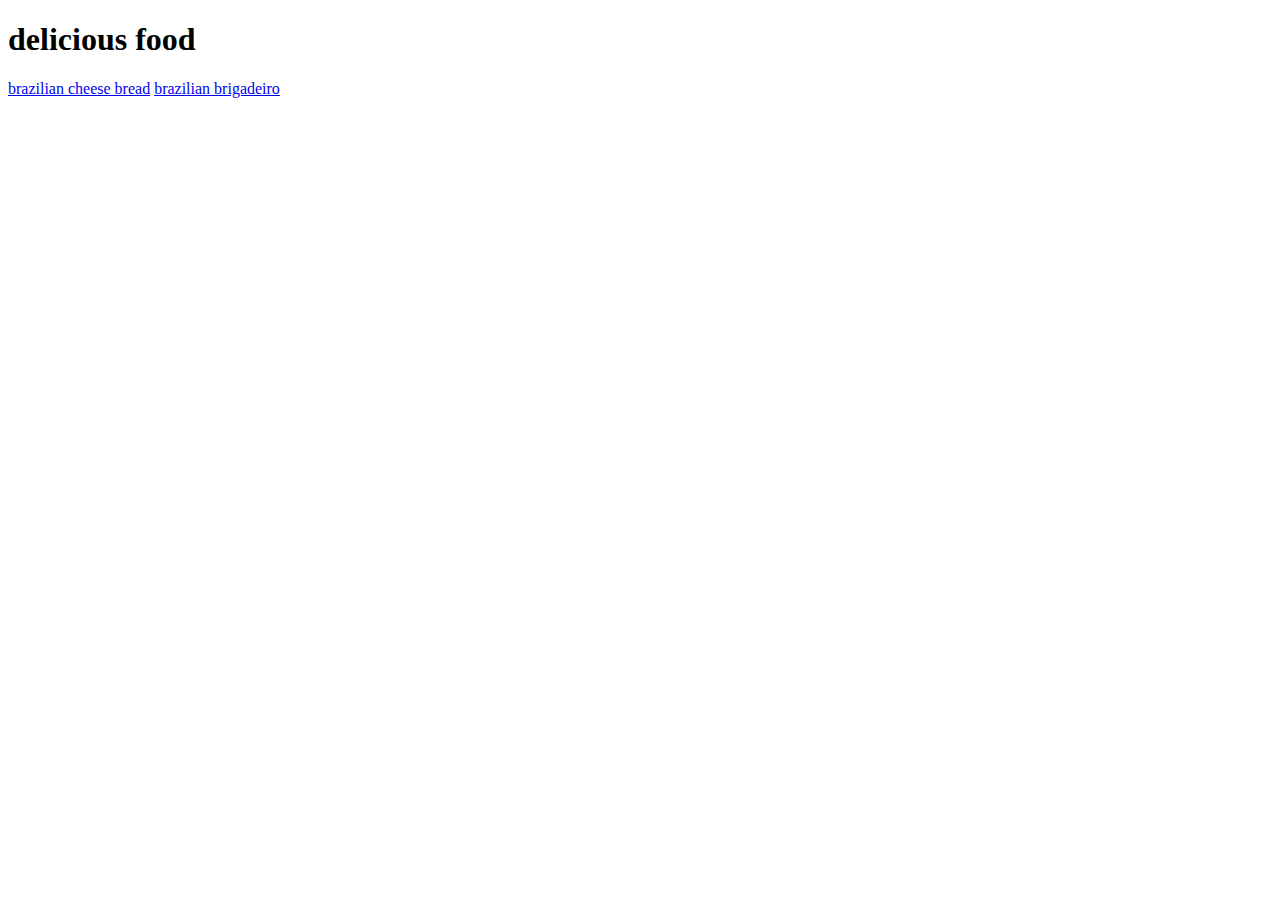
==== index.html @ 14df7fae "Add: main page and two recipes" ====
<!DOCTYPE html>
<html lang="en">
    <head>
        <meta charset="UTF-8" />
        <meta http-equiv="X-UA-Compatible" content="IE=edge" />
        <meta name="viewport" content="width=device-width, initial-scale=1.0" />
        <title>Delicious Food</title>
    </head>
    <body>
        <h1>delicious food</h1>
        <a href="./recipes/brazilian-cheese-bread.html"
            >brazilian cheese bread</a
        >
        <a href="./recipes/brazilian-brigadeiro.html">brazilian brigadeiro</a>
    </body>
</html>
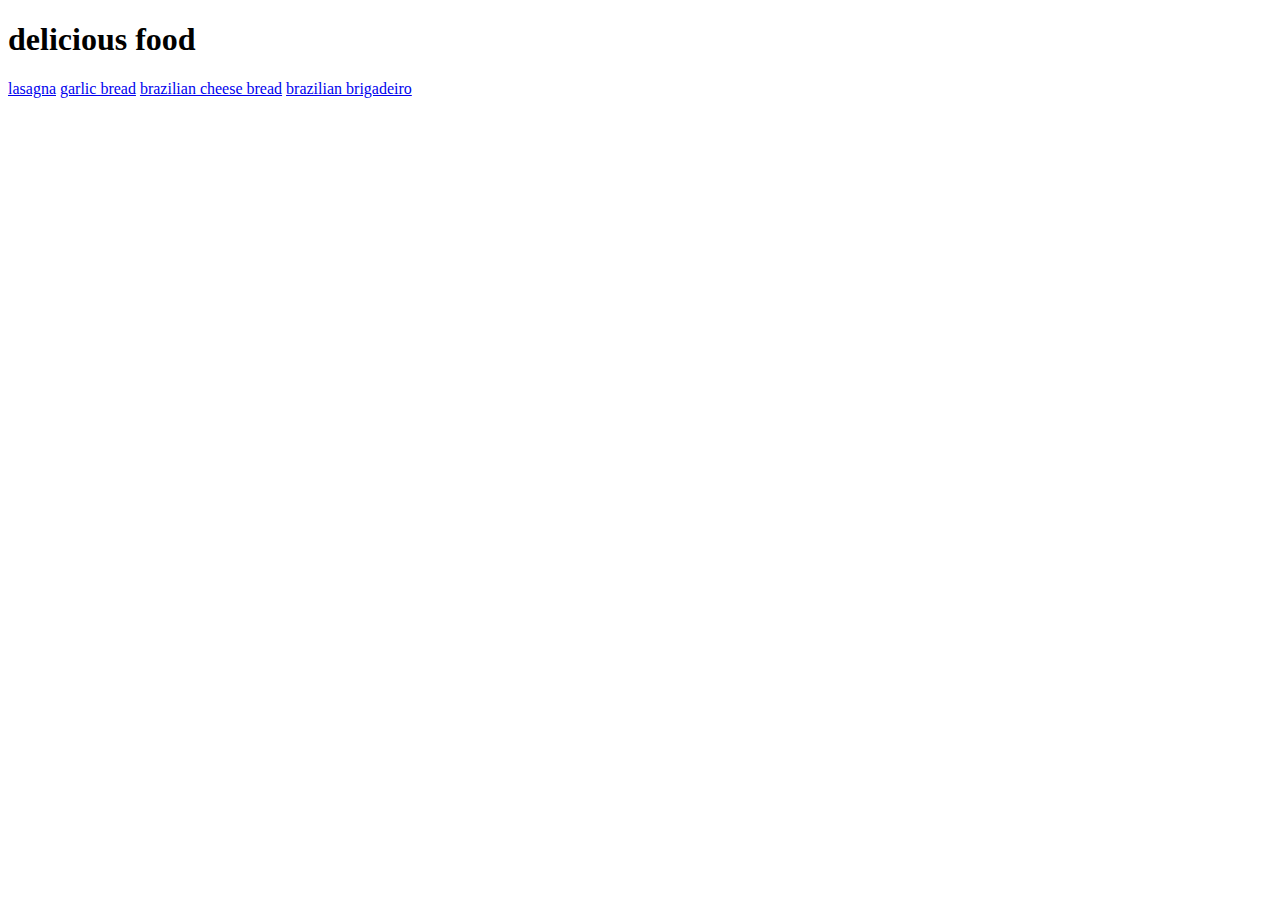
==== commit bbcb1f8e: "Add: lasagna and garlic bread recipes" ====
--- a/index.html
+++ b/index.html
@@ -8,6 +8,8 @@
     </head>
     <body>
         <h1>delicious food</h1>
+        <a href="./recipes/lasagna.html">lasagna</a>
+        <a href="./recipes/garlic-bread.html">garlic bread</a>
         <a href="./recipes/brazilian-cheese-bread.html"
             >brazilian cheese bread</a
         >
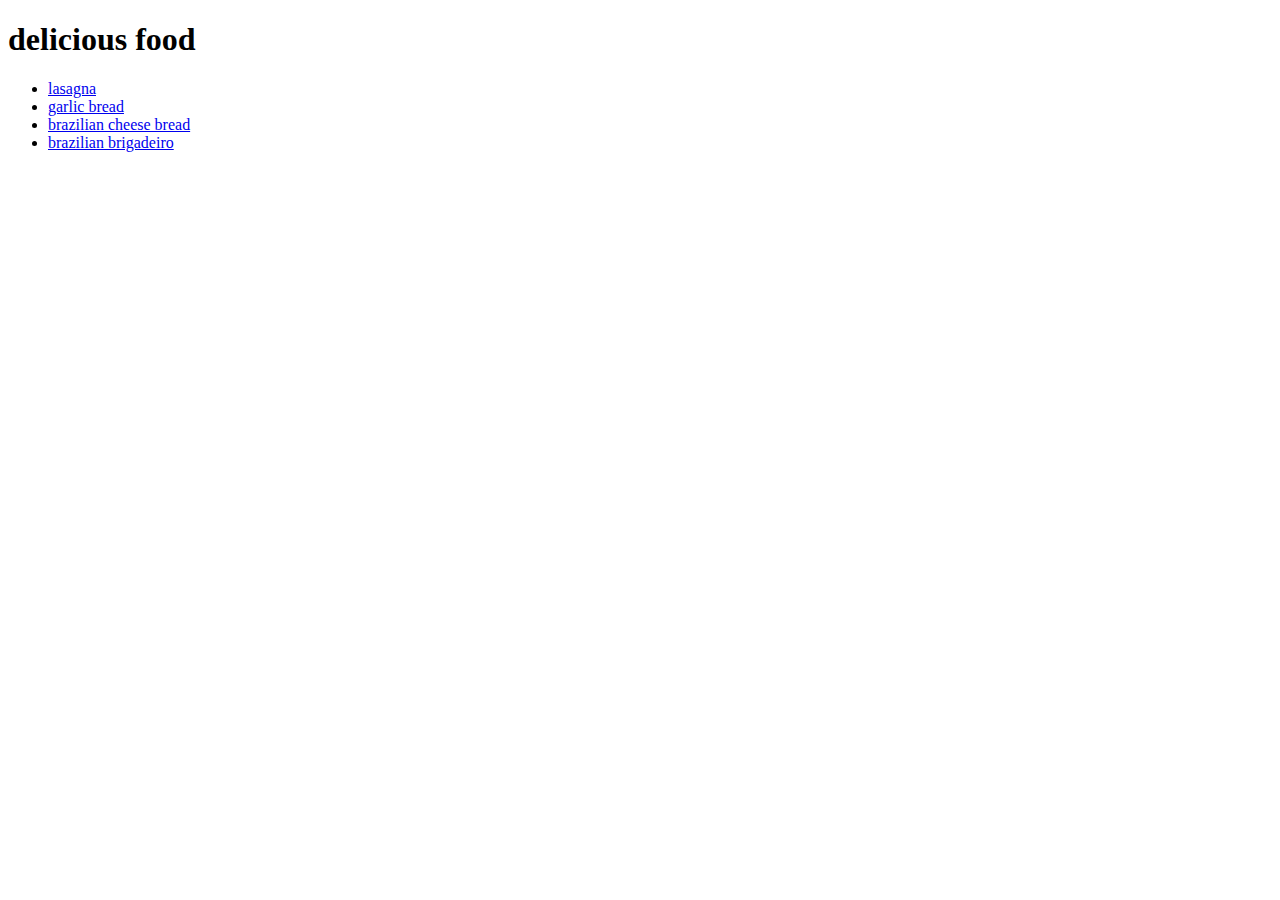
==== commit b253f4e1: "Change: moved links inside a list" ====
--- a/index.html
+++ b/index.html
@@ -8,11 +8,23 @@
     </head>
     <body>
         <h1>delicious food</h1>
-        <a href="./recipes/lasagna.html">lasagna</a>
-        <a href="./recipes/garlic-bread.html">garlic bread</a>
-        <a href="./recipes/brazilian-cheese-bread.html"
-            >brazilian cheese bread</a
-        >
-        <a href="./recipes/brazilian-brigadeiro.html">brazilian brigadeiro</a>
+        <ul>
+            <li>
+                <a href="./recipes/lasagna.html">lasagna</a>
+            </li>
+            <li>
+                <a href="./recipes/garlic-bread.html">garlic bread</a>
+            </li>
+            <li>
+                <a href="./recipes/brazilian-cheese-bread.html"
+                    >brazilian cheese bread</a
+                >
+            </li>
+            <li>
+                <a href="./recipes/brazilian-brigadeiro.html"
+                    >brazilian brigadeiro</a
+                >
+            </li>
+        </ul>
     </body>
 </html>
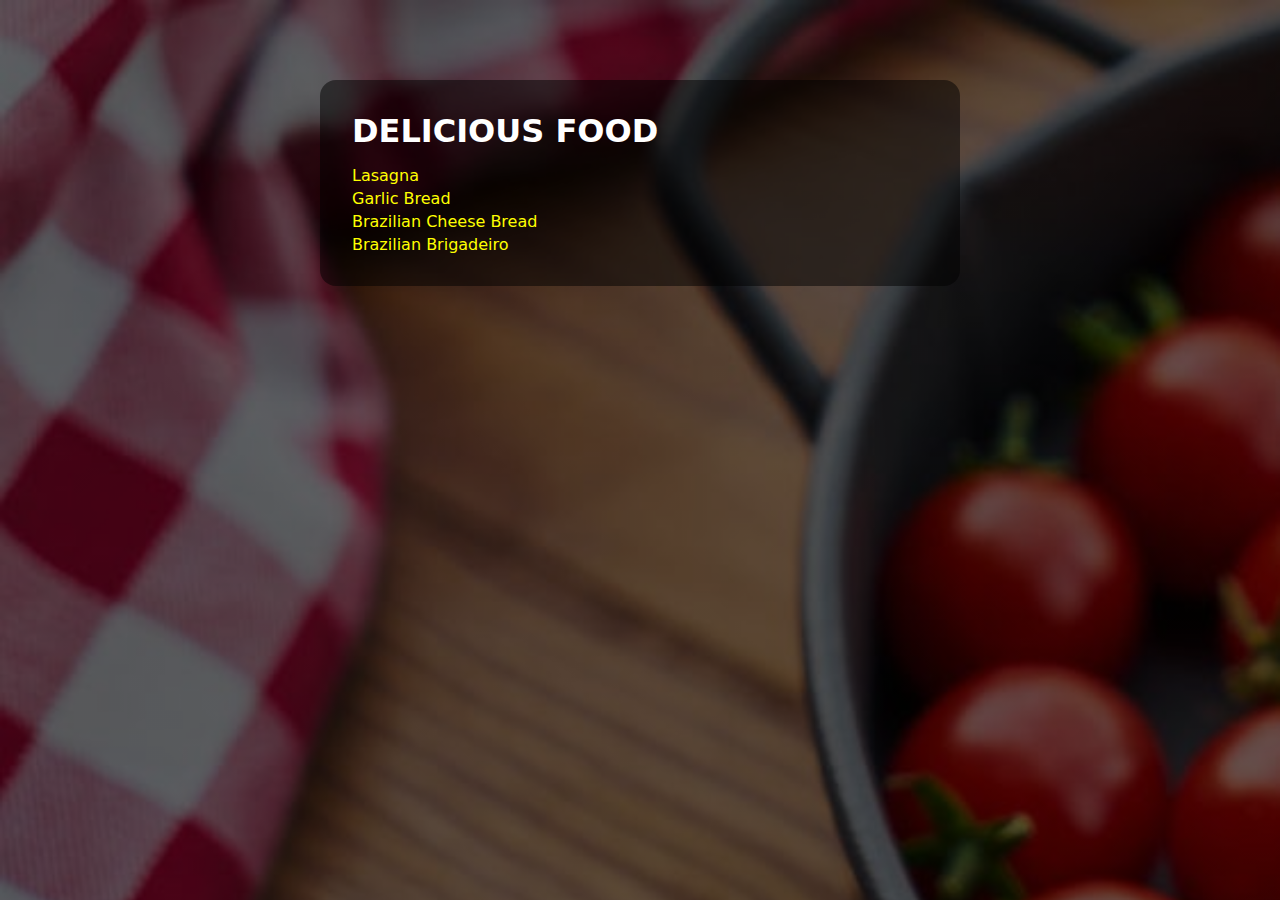
==== commit f4928a05: "Add: styling to the pages" ====
--- a/index.html
+++ b/index.html
@@ -5,26 +5,31 @@
         <meta http-equiv="X-UA-Compatible" content="IE=edge" />
         <meta name="viewport" content="width=device-width, initial-scale=1.0" />
         <title>Delicious Food</title>
+        <link rel="stylesheet" href="./styles/style.css" />
     </head>
     <body>
-        <h1>delicious food</h1>
-        <ul>
-            <li>
-                <a href="./recipes/lasagna.html">lasagna</a>
-            </li>
-            <li>
-                <a href="./recipes/garlic-bread.html">garlic bread</a>
-            </li>
-            <li>
-                <a href="./recipes/brazilian-cheese-bread.html"
-                    >brazilian cheese bread</a
-                >
-            </li>
-            <li>
-                <a href="./recipes/brazilian-brigadeiro.html"
-                    >brazilian brigadeiro</a
-                >
-            </li>
-        </ul>
+        <div class="page">
+            <div class="main-content">
+                <h1>delicious food</h1>
+                <ul class="recipes-list">
+                    <li>
+                        <a href="./recipes/lasagna.html">lasagna</a>
+                    </li>
+                    <li>
+                        <a href="./recipes/garlic-bread.html">garlic bread</a>
+                    </li>
+                    <li>
+                        <a href="./recipes/brazilian-cheese-bread.html"
+                            >brazilian cheese bread</a
+                        >
+                    </li>
+                    <li>
+                        <a href="./recipes/brazilian-brigadeiro.html"
+                            >brazilian brigadeiro</a
+                        >
+                    </li>
+                </ul>
+            </div>
+        </div>
     </body>
 </html>
--- a/styles/style.css
+++ b/styles/style.css
@@ -0,0 +1,63 @@
+* {
+    margin: 0;
+    padding: 0;
+    font-family: system-ui, -apple-system, BlinkMacSystemFont, "Segoe UI",
+        Roboto, Oxygen, Ubuntu, Cantarell, "Open Sans", "Helvetica Neue",
+        sans-serif;
+    box-sizing: border-box;
+}
+body {
+    overflow-x: hidden;
+}
+.page {
+    width: 100vw;
+    min-height: 100vh;
+    /* max-width: 100%; */
+    background: linear-gradient(rgba(0, 0, 0, 0.6), rgba(0, 0, 0, 0.6)),
+        url("../images/background_03.jpeg");
+    background-size: 200%;
+    padding: 5rem 0;
+}
+.main-content {
+    background: rgba(0, 0, 0, 0.5);
+    border-radius: 1rem;
+    margin: 0 auto;
+    max-width: 40rem;
+    padding: 2rem;
+    color: white;
+}
+img {
+    width: 100%;
+    border-radius: 0.25rem;
+}
+h1 {
+    text-transform: uppercase;
+    margin-bottom: 1rem;
+}
+h3 {
+    text-transform: capitalize;
+    margin: 2rem 0 0.5rem 0;
+}
+ul {
+    text-transform: capitalize;
+}
+li {
+    margin-top: 0.25rem;
+    margin-left: 1rem;
+}
+.recipes-list li {
+    list-style-type: none;
+    margin-left: 0;
+}
+a:link,
+a:visited {
+    color: yellow;
+    text-decoration: none;
+    margin-bottom: 10rem;
+}
+a:hover {
+    color: orangered;
+}
+a:active {
+    color: red;
+}
